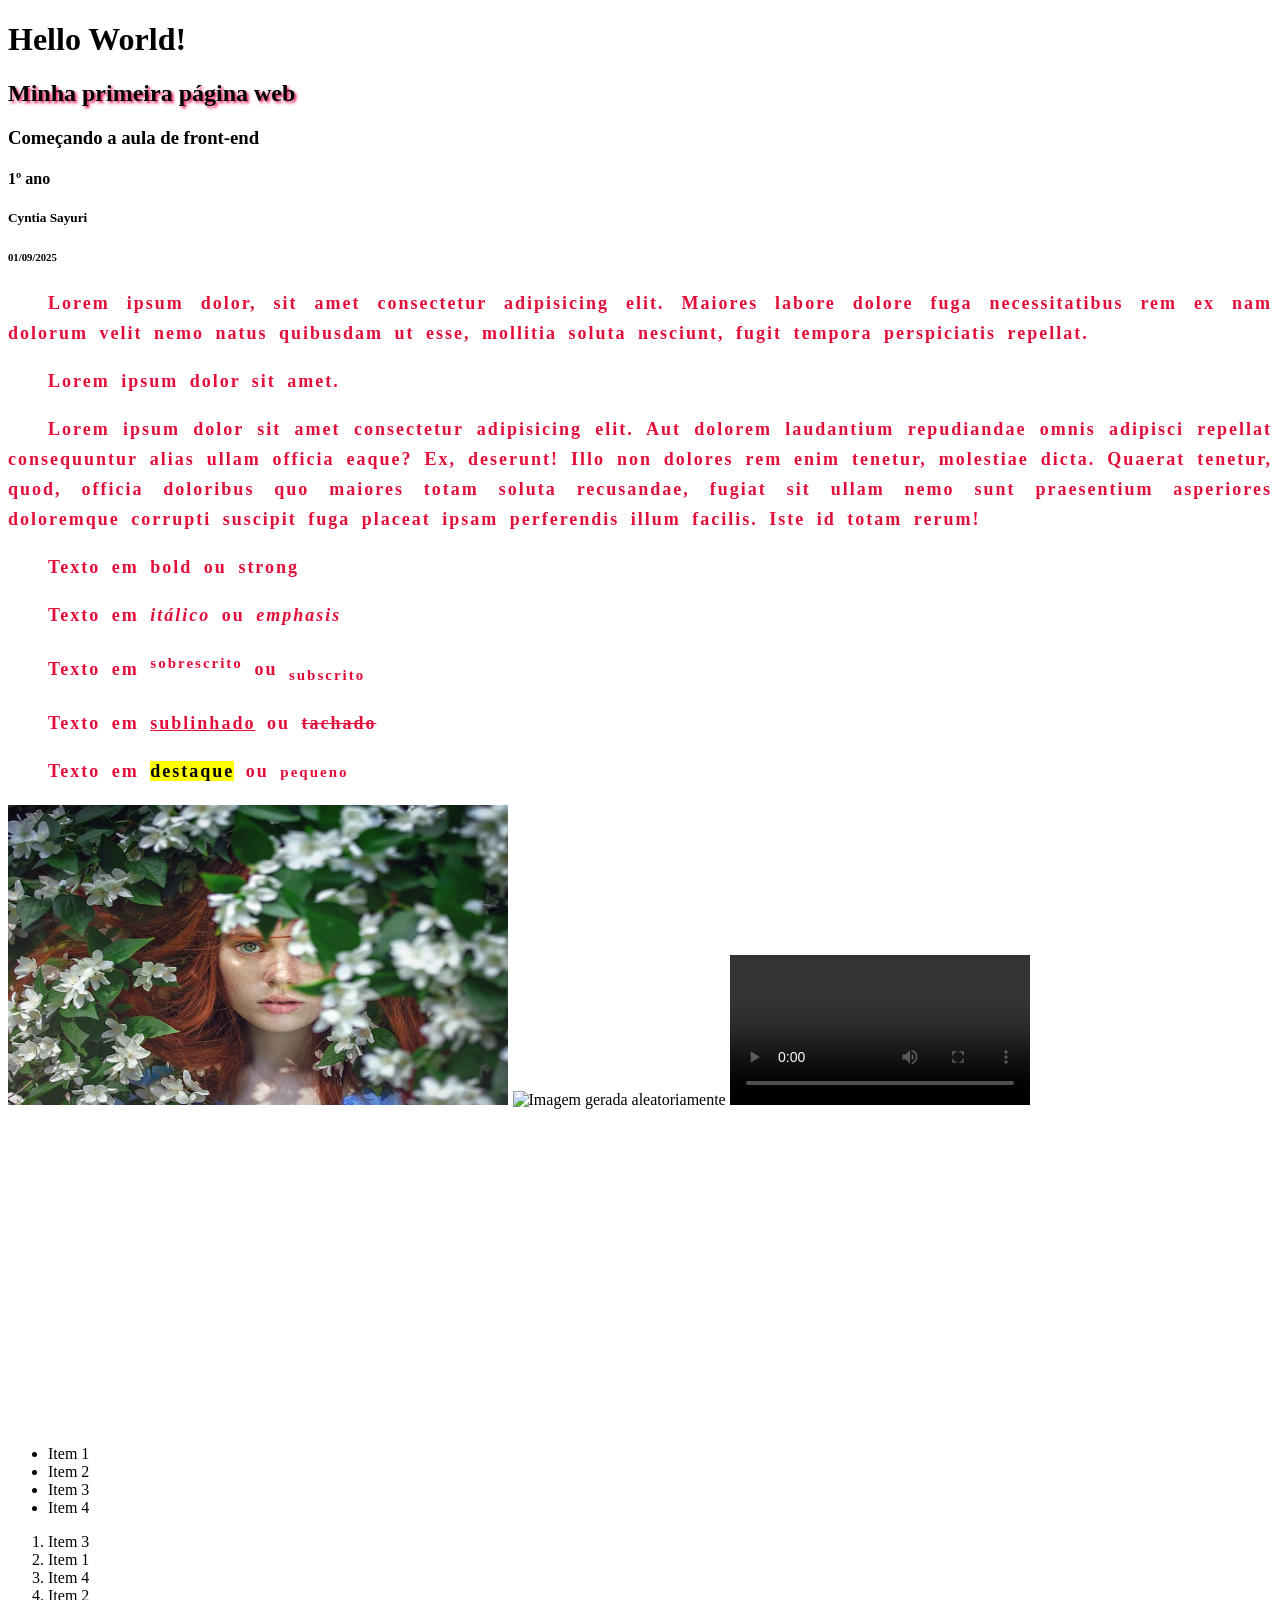
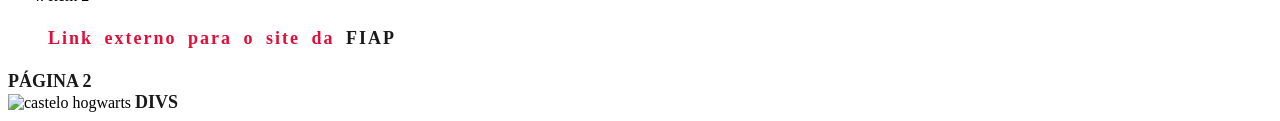
==== Front-end Design/1esp-26/1 - intro HTML e CSS/index.html @ 64823a8e "Add files via upload" ====
<!DOCTYPE html>
<html lang="pt-br">
    <head>
        <meta charset="UTF-8">
        <meta name="viewport" content="width=device-width, initial-scale=1.0">
        <title>Hello World</title>
        <link rel="stylesheet" href="style.css">
    </head>
    <body>
        <h1>Hello World!</h1>
        <h2>Minha primeira página web</h2>
        <h3>Começando a aula de front-end</h3>
        <h4>1º ano</h4>
        <h5>Cyntia Sayuri</h5> 
        <h6>01/09/2025</h6>

        <p>Lorem ipsum dolor, sit amet consectetur adipisicing elit. Maiores labore dolore fuga necessitatibus rem ex nam dolorum velit nemo natus quibusdam ut esse, mollitia soluta nesciunt, fugit tempora perspiciatis repellat.</p>

        <!-- Lorem5 -->
        <p>Lorem ipsum dolor sit amet.</p>
        
        <!-- Lorem*2 -->
        <p>Lorem ipsum dolor sit amet consectetur adipisicing elit. Aut dolorem laudantium repudiandae omnis adipisci repellat consequuntur alias ullam officia eaque? Ex, deserunt! Illo non dolores rem enim tenetur, molestiae dicta.
        Quaerat tenetur, quod, officia doloribus quo maiores totam soluta recusandae, fugiat sit ullam nemo sunt praesentium asperiores doloremque corrupti suscipit fuga placeat ipsam perferendis illum facilis. Iste id totam rerum!</p>

        <p>Texto em <b>bold</b> ou <strong>strong</strong></p>
        <p>Texto em <i>itálico</i> ou <em>emphasis</em></p>
        <p>Texto em <sup>sobrescrito</sup> ou <sub>subscrito</sub></p>
        <p>Texto em <ins>sublinhado</ins> ou <del>tachado</del></p> 
        <p>Texto em <mark>destaque</mark> ou <small>pequeno</small></p>

        <a href="https://www.fiap.com.br/">
            <img src="./images/img.jpg" alt="Mulher ruiva em meio a flores brancas" title="Mulher ruiva em meio a flores brancas">
        </a>

        <img src="https://picsum.photos/500/300" alt="Imagem gerada aleatoriamente">

        <video src="./images/video.mp4" controls></video>
        <video src="./images/video.mp4" autoplay loop muted></video>

        <iframe width="560" height="315" src="https://www.youtube.com/embed/O6qD5RZdHC0?si=7-RSgu8lcaw5uXFe" title="YouTube video player" frameborder="0" allow="accelerometer; autoplay; clipboard-write; encrypted-media; gyroscope; picture-in-picture; web-share" referrerpolicy="strict-origin-when-cross-origin" allowfullscreen></iframe>
 
        <!-- Listas desordenadas -->
        <ul>
            <li>Item 1</li>
            <li>Item 2</li>
            <li>Item 3</li>
            <li>Item 4</li>
        </ul>

        <!-- Listas ordenadas -->
        <ol>
            <li>Item 3</li>
            <li>Item 1</li>
            <li>Item 4</li>
            <li>Item 2</li>
        </ol>

        <p>Link externo para o site da <a href="https://www.fiap.com.br/" target="_blank">FIAP</a></p>

        <a href="./page2.html">Página 2</a>
        <header>

            <img src="/2 - divs/images/banner.jpg" alt="castelo hogwarts">


        <a href="divs.html">divs</a>

    </body>
</html>
---- Front-end Design/1esp-26/1 - intro HTML e CSS/style.css ----
a {
    font-family: Roboto, Calibri;
    font-size: 18px;
    font-weight: 700;
    color: #1a1a1a;
    /* text-decoration: underline; */
    /* text-decoration: overline; */
    /* text-decoration: 2px line-through; */
    text-decoration: none;
    /* text-transform: lowercase; */
    text-transform: uppercase;
}

p { 
    font-family: Roboto, Calibri;
    font-size: 18px;
    font-weight: 700;
    color: #e20d38;
    text-align: justify;
    text-indent: 40px;
    line-height: 30px;
    letter-spacing: 2px;
    word-spacing: 5px;
}

h2 {
    text-shadow: 2px 2px 3px #ed145b;
}

/* 1ESPY - noite terça */
/* 1ESPT - 1º quinta */

img {
    width: 500px;
    height: 300px;

    /* terça manhã */
    /* object-fit: cover;
    margin: 30px;
    border-radius: 30px;
    border: 3px dotted #1a1a1a; */
    /* tipos de borda: solid, dashed, dotted */
}
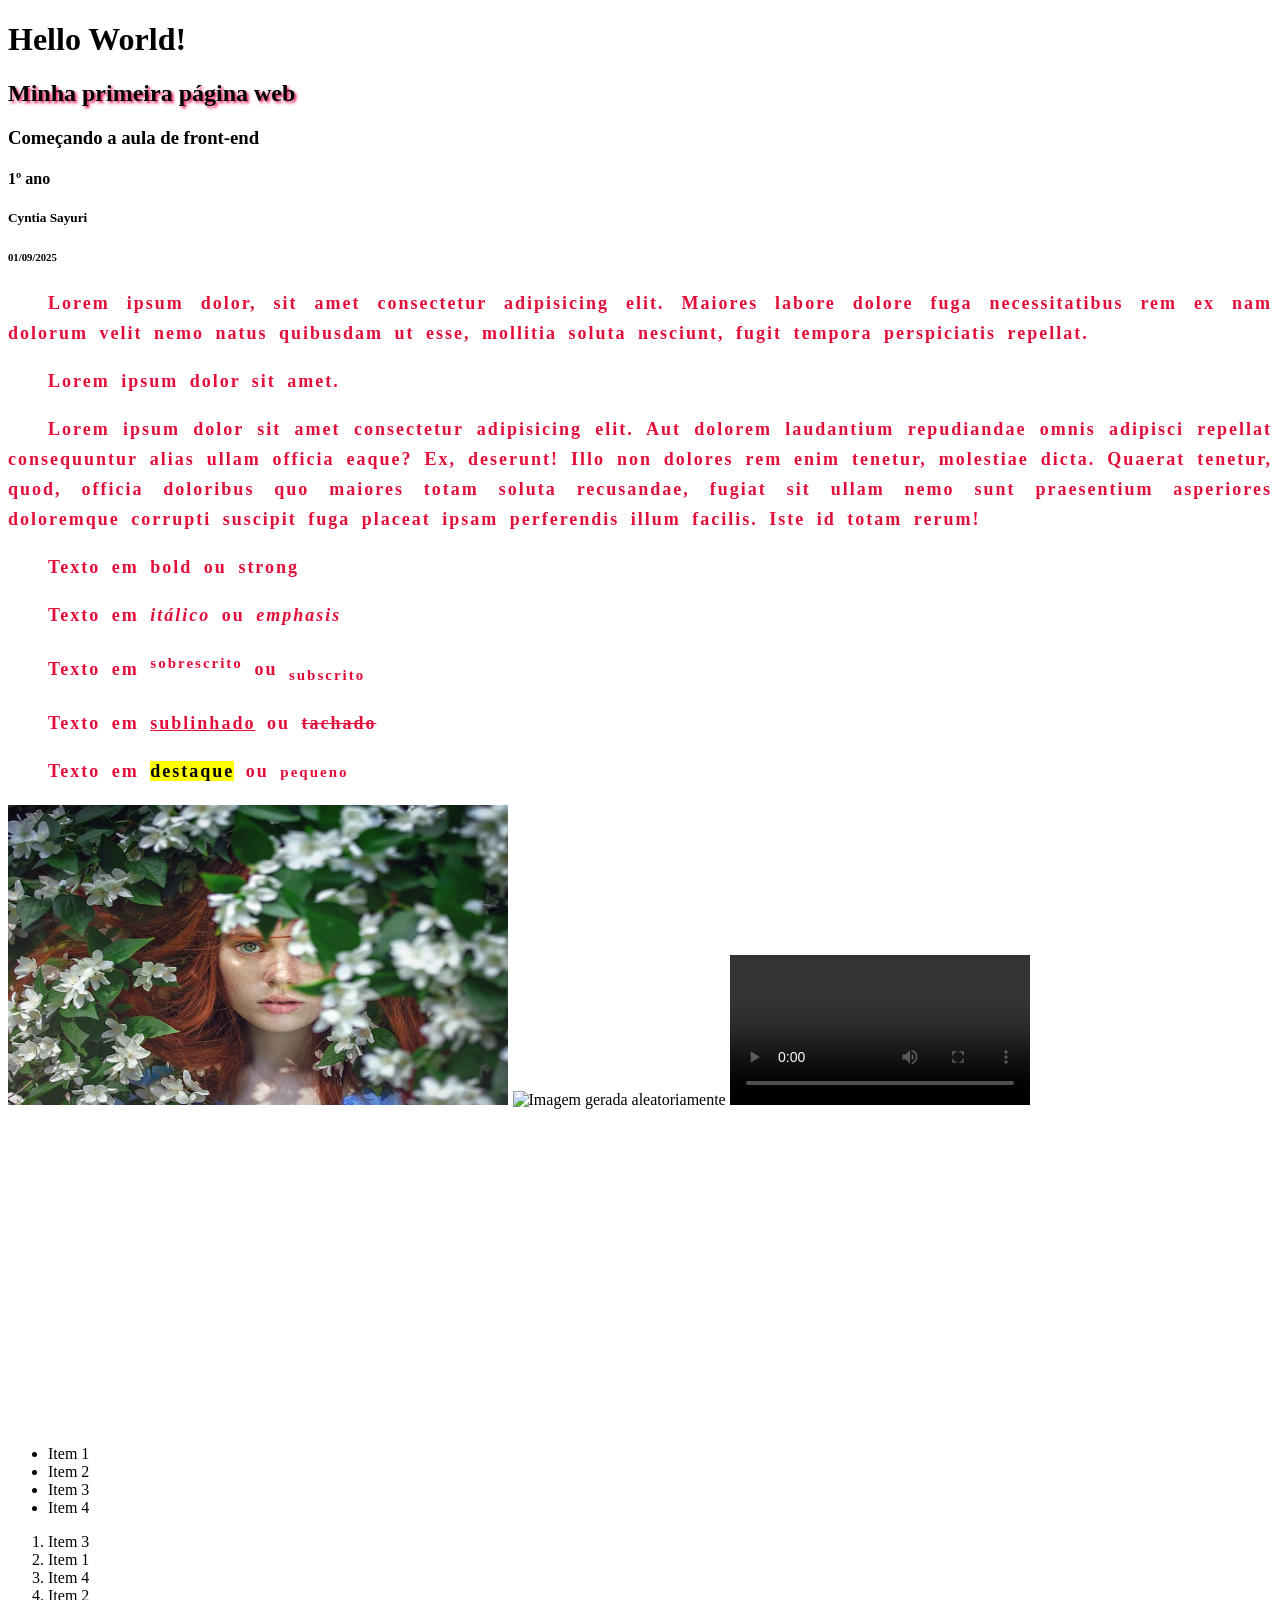
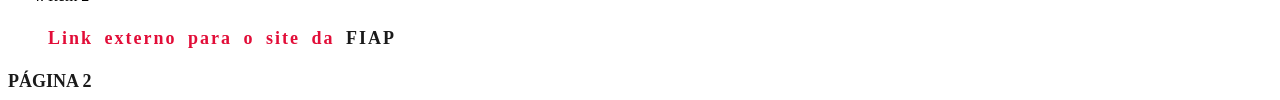
==== commit 4fea7336: "Add files via upload" ====
--- a/Front-end Design/1esp-26/1 - intro HTML e CSS/index.html
+++ b/Front-end Design/1esp-26/1 - intro HTML e CSS/index.html
@@ -7,6 +7,7 @@
         <link rel="stylesheet" href="style.css">
     </head>
     <body>
+        
         <h1>Hello World!</h1>
         <h2>Minha primeira página web</h2>
         <h3>Começando a aula de front-end</h3>
@@ -59,12 +60,6 @@
         <p>Link externo para o site da <a href="https://www.fiap.com.br/" target="_blank">FIAP</a></p>
 
         <a href="./page2.html">Página 2</a>
-        <header>
-
-            <img src="/2 - divs/images/banner.jpg" alt="castelo hogwarts">
-
-
-        <a href="divs.html">divs</a>
 
     </body>
 </html>
